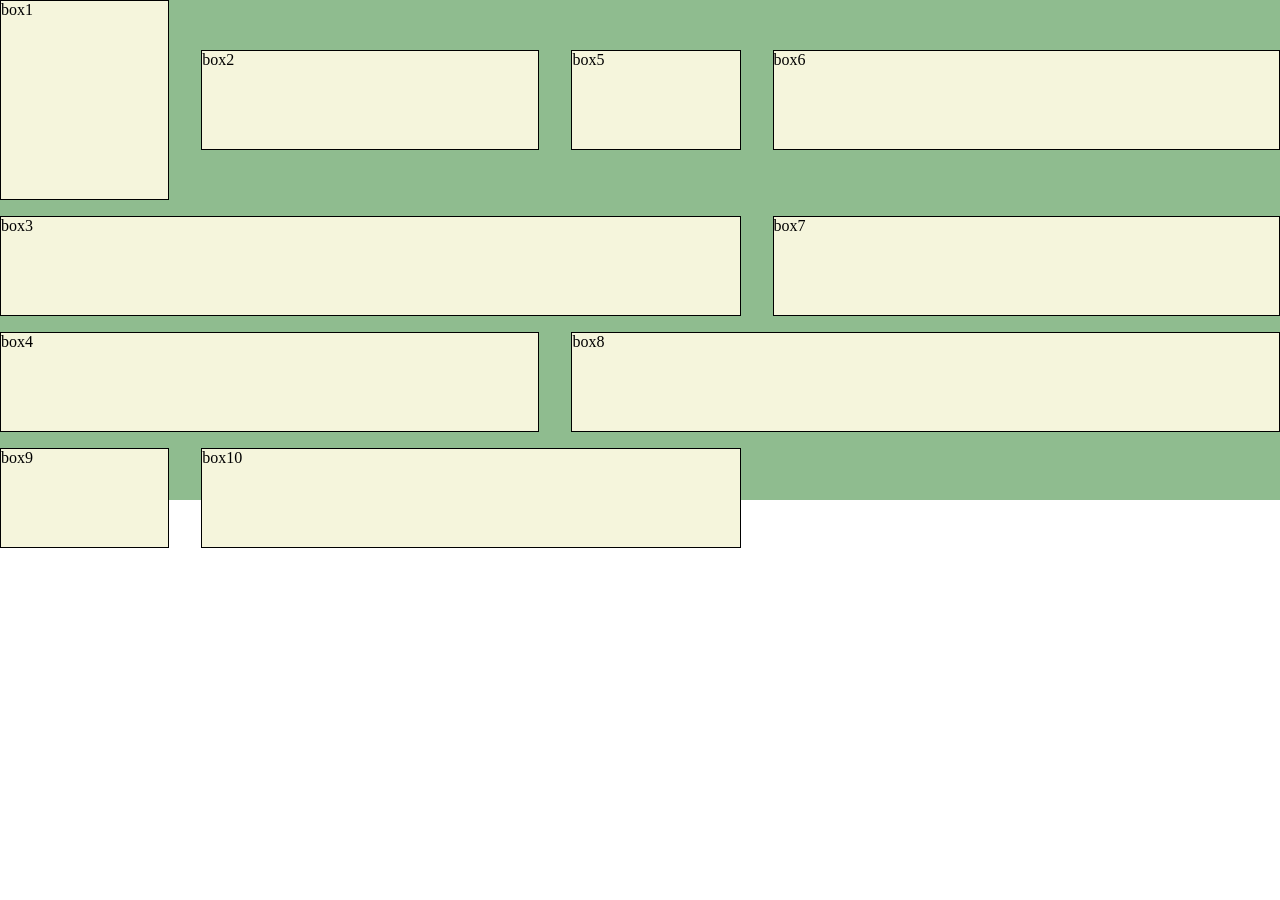
==== Html-css-js/grid.html @ c392072b "Day 7 -CSS Grid1" ====
<!DOCTYPE html>
<html lang="en">

<head>
    <meta charset="UTF-8">
    <meta name="viewport" content="width=device-width, initial-scale=1.0">
    <title>Document</title>
    <style>
        * {
            margin: 0;
            padding: 0;
            box-sizing: border-box;
        }

        .gridbox {
            background-color: darkseagreen;
            height: 500px;
            width: 100%;
            /* grid properties */
            display: grid;
            grid-template-columns: 1fr 2fr 1fr 3fr;
            /* grid-template-columns: repeat(4, auto); */
            align-items: center;
            justify-content: center;
            column-gap: 2rem;
            row-gap: 1rem;
            grid-template-areas: "box1 box2 box5 box6"
                "box3 box3 box3 box7"
                "box4 box4 box8 box8"
                "box9 box10 box10 .";
        }

        .box {
            border: 1px solid black;
            background-color: beige;
            height: 100px;


        }

        .box1 {
            height: 200px;
        }

        .box1 {
            height: 200px;
            grid-area: box1;
        }

        .box2 {
            grid-area: box2;
        }

        .box3 {
            grid-area: box3;
        }

        .box4 {
            grid-area: box4;
        }

        .box5 {
            grid-area: box5;
        }

        .box6 {
            grid-area: box6;
        }

        .box7 {
            grid-area: box7;
        }

        .box8 {
            grid-area: box8;
        }

        .box9 {
            grid-area: box9;
        }

        .box10 {
            grid-area: box10;
        }
    </style>
</head>

<body>
    <div class="gridbox">
        <div class="box box1">box1</div>
        <div class="box box2">box2</div>
        <div class="box box3">box3</div>
        <div class="box box4">box4</div>
        <div class="box box5">box5</div>
        <div class="box box6">box6</div>
        <div class="box box7">box7</div>
        <div class="box box8">box8</div>
        <div class="box box9">box9</div>
        <div class="box box10">box10</div>
    </div>

</body>

</html>
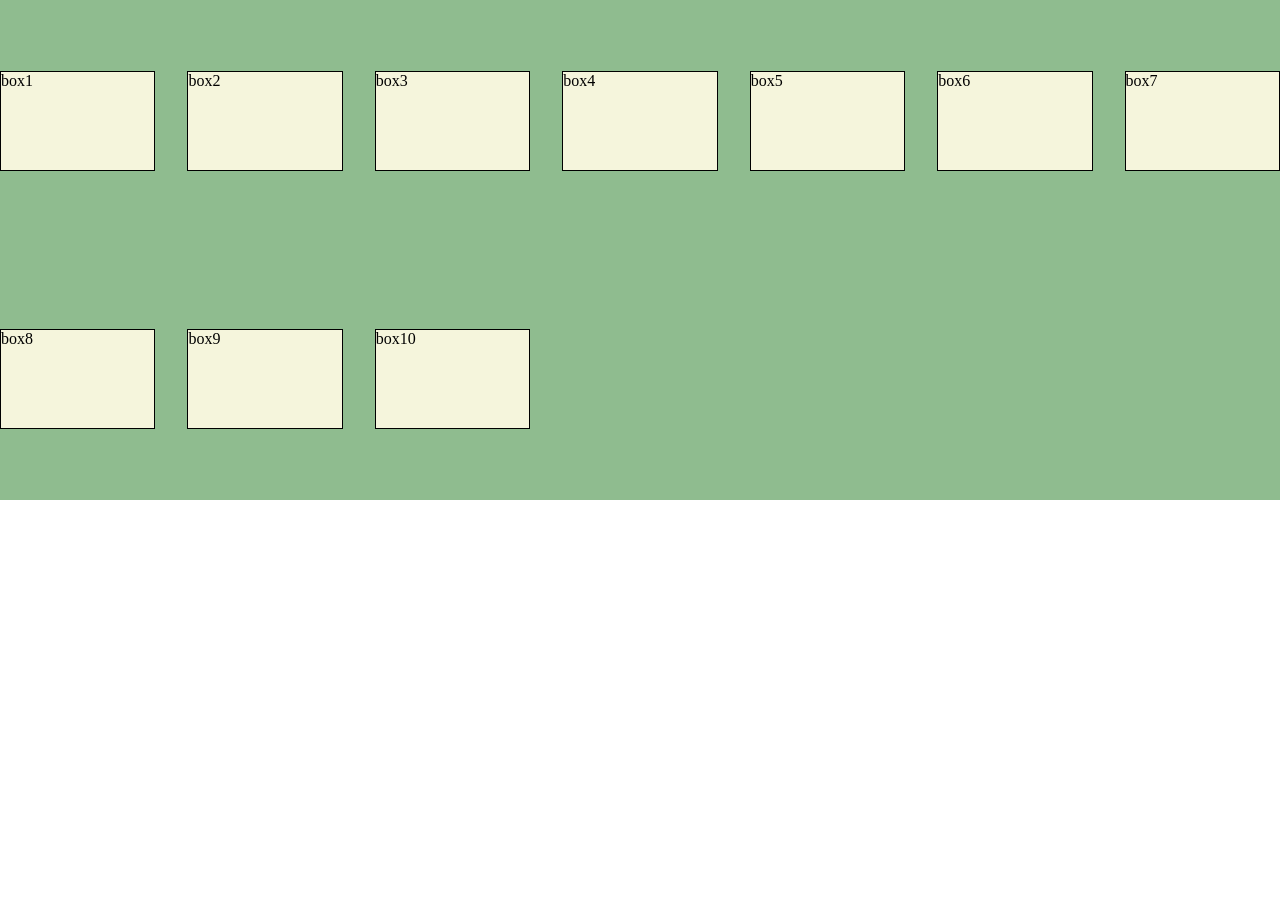
==== commit d08fa440: "Day 7 -CSS animation" ====
--- a/Html-css-js/grid.html
+++ b/Html-css-js/grid.html
@@ -18,27 +18,27 @@
             width: 100%;
             /* grid properties */
             display: grid;
-            grid-template-columns: 1fr 2fr 1fr 3fr;
+            grid-template-columns: repeat(auto-fit, minmax(150px,1fr));
+            /* grid-template-columns: 1fr 2fr 1fr 3fr; */
             /* grid-template-columns: repeat(4, auto); */
             align-items: center;
-            justify-content: center;
+            /* justify-content: center; */
             column-gap: 2rem;
             row-gap: 1rem;
-            grid-template-areas: "box1 box2 box5 box6"
+            /* grid-template-areas: "box1 box2 box5 box6"
                 "box3 box3 box3 box7"
                 "box4 box4 box8 box8"
-                "box9 box10 box10 .";
+                "box9 box10 box10 ."; */
         }
 
         .box {
             border: 1px solid black;
             background-color: beige;
             height: 100px;
-
-
+            min-width: 100px;
         }
 
-        .box1 {
+        /* .box1 {
             height: 200px;
         }
 
@@ -81,7 +81,7 @@
 
         .box10 {
             grid-area: box10;
-        }
+        } */
     </style>
 </head>
 
